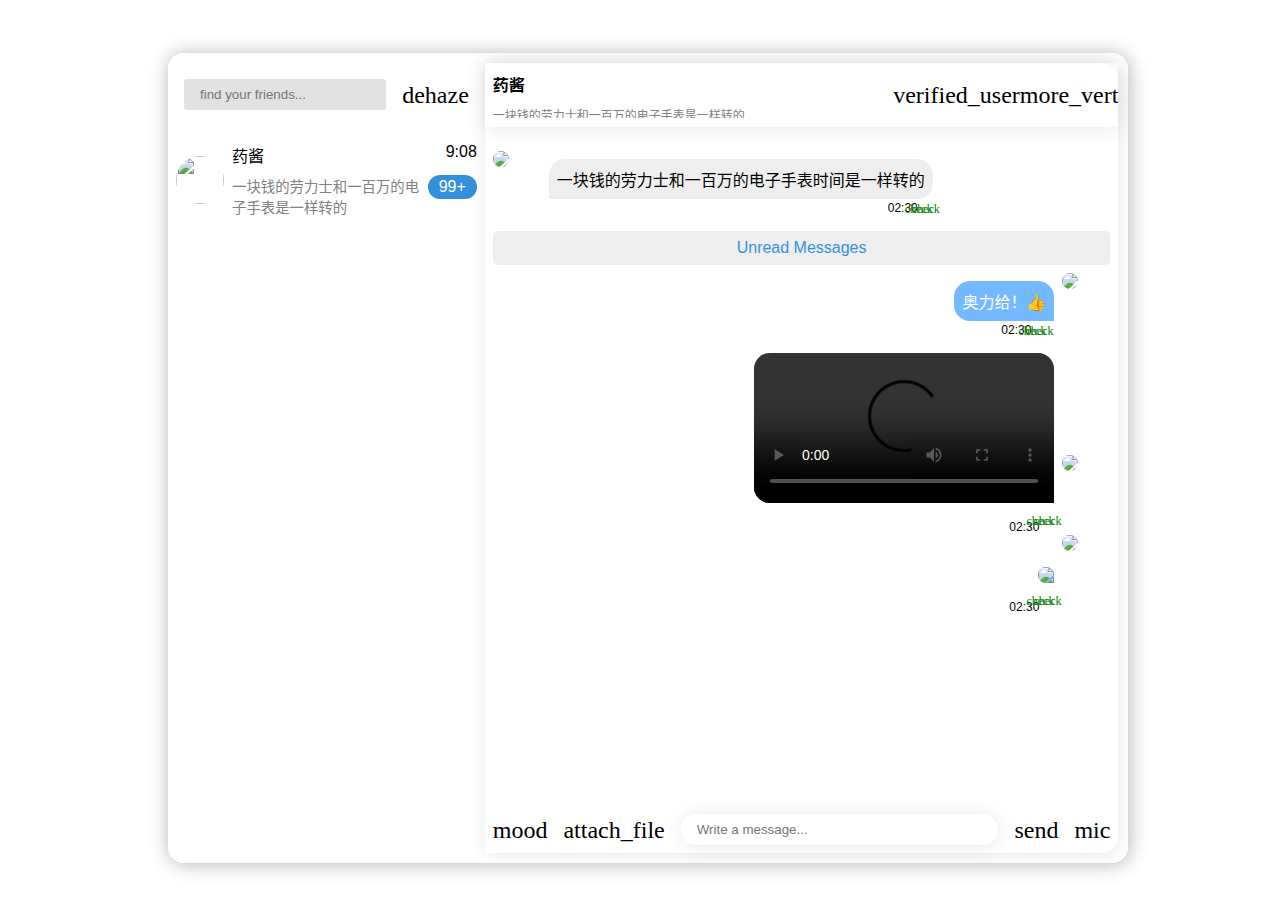
==== h5/index.html @ f82fb52f "h5" ====
<!DOCTYPE html>
<html lang="en">

<head>
    <meta charset="UTF-8">
    <meta name="viewport" content="width=device-width, initial-scale=1.0">
    <meta http-equiv="X-UA-Compatible" content="ie=edge">
    <title>Linegram</title>
    <link rel="stylesheet" href="./normalize.css">
    <link rel="stylesheet" href="./style.css">
    <style id="istyle"></style>
</head>

<body>
    <div id="app">
        <div id="uPanel" class="user-panel" style="display: none;opacity: 0;">
            <div id="uPanelLeft" class="left" style="flex: 0;">
                <div class="head">
                    <img src="https://timgsa.baidu.com/timg?image&quality=80&size=b9999_10000&sec=1572142878&di=bd927ece9dc8279c921e5bda6081964f&imgtype=jpg&er=1&src=http%3A%2F%2Fb-ssl.duitang.com%2Fuploads%2Fitem%2F201702%2F04%2F20170204134412_TnWXG.jpeg">
                    <div class="info">
                        <div class="text">
                            <h6>
                                热心市民
                            </h6>
                            <span>
                                lukr96@mail.com
                            </span>
                        </div>
                        <i class="material-icons">
                            expand_more
                        </i>
                    </div>
                </div>
                <div class="user-menu appScrollbar">
                    <div class="item">
                        <i class="material-icons">
                            person_add
                        </i>
                        <span>添加联系人</span>
                    </div>
                    <div class="item">
                        <i class="material-icons">
                            group_add
                        </i>
                        <span>加入多人会话</span>
                    </div>
                    <div class="item">
                        <i class="material-icons">
                            group
                        </i>
                        <span>创建多人会话</span>
                    </div>
                    <div class="item">
                        <i class="material-icons">
                            settings_system_daydream
                        </i>
                        <span>创建屏幕分享</span>
                    </div>
                    <div class="item">
                        <i class="material-icons">
                            video_label
                        </i>
                        <span>创建白板</span>
                    </div>
                    <hr>
                    <div class="item">
                        <i class="material-icons">
                            settings_applications
                        </i>
                        <span>
                            设置
                        </span>
                    </div>
                    <div class="item">
                        <i class="material-icons">
                            turned_in_not
                        </i>
                        <span>收藏夹</span>
                    </div>
                    <div class="item">
                        <i class="material-icons">
                            help_outline
                        </i>
                        <span>常见问题 Q&A</span>
                    </div>
                </div>
            </div>
            <div class="right" onclick="menuClose()"></div>
        </div>
        <div class="left">
            <div class="stats-bar">
                <div class="search-bar">
                    <input type="text" placeholder="find your friends..." class="search-input">
                </div>
                <span class="menu-btn" onclick="menuPop()">
                    <i class="material-icons"> dehaze </i>
                </span>
            </div>
            <div class="friends">
                <div class="friend-card">
                    <img src="https://timgsa.baidu.com/timg?image&quality=80&size=b9999_10000&sec=1571546256090&di=8b84feed8d8c794558cd3252b498517b&imgtype=0&src=http%3A%2F%2F5b0988e595225.cdn.sohucs.com%2Fq_70%2Cc_zoom%2Cw_640%2Fimages%2F20190430%2F7d417f6a98274751971c8907e8e97dc1.jpeg">
                    <div class="text">
                        <div class="text-top">
                            <div class="name">
                                药酱
                            </div>
                            <div class="msg-status">
                                <span class="time">
                                    9:08
                                </span>
                            </div>
                        </div>
                        <div class="text-bottom">
                            <div class="new-msg">
                                一块钱的劳力士和一百万的电子手表是一样转的
                            </div>
                            <div class="badge">
                                <span>
                                    99+
                                </span>
                            </div>
                        </div>
                    </div>
                </div>
            </div>
        </div>
        <div class="right">
            <div class="container">
                <div class="msger-head">
                    <div class="avatar">
                        <img src="https://timgsa.baidu.com/timg?image&quality=80&size=b9999_10000&sec=1571546256090&di=8b84feed8d8c794558cd3252b498517b&imgtype=0&src=http%3A%2F%2F5b0988e595225.cdn.sohucs.com%2Fq_70%2Cc_zoom%2Cw_640%2Fimages%2F20190430%2F7d417f6a98274751971c8907e8e97dc1.jpeg">
                        <div class="text">
                            <div class="name">
                                药酱
                            </div>
                            <span class="text-muted">
                                一块钱的劳力士和一百万的电子手表是一样转的
                            </span>
                        </div>
                    </div>
                    <div class="options">
                        <i class="material-icons"> verified_user </i>
                        <i class="material-icons">
                            more_vert
                        </i>
                    </div>
                </div>
                <div class="content appScrollbar">
                    <div class="chat-bubble">
                        <div class="avatar">
                            <img src="https://timgsa.baidu.com/timg?image&quality=80&size=b9999_10000&sec=1571546256090&di=8b84feed8d8c794558cd3252b498517b&imgtype=0&src=http%3A%2F%2F5b0988e595225.cdn.sohucs.com%2Fq_70%2Cc_zoom%2Cw_640%2Fimages%2F20190430%2F7d417f6a98274751971c8907e8e97dc1.jpeg">
                        </div>
                        <div class="body">
                            <div class="msg">
                                一块钱的劳力士和一百万的电子手表时间是一样转的
                            </div>
                            <div class="timer">
                                <span>
                                    02:30
                                </span>
                                <i class="material-icons">
                                    check
                                </i>
                                <i class="material-icons">
                                    check
                                </i>
                            </div>
                        </div>
                    </div>

                    <div class="unread-hr">
                        Unread Messages
                    </div>

                    <div class="chat-bubble mine">
                        <div class="avatar">
                            <img src="https://timgsa.baidu.com/timg?image&quality=80&size=b9999_10000&sec=1572142878&di=bd927ece9dc8279c921e5bda6081964f&imgtype=jpg&er=1&src=http%3A%2F%2Fb-ssl.duitang.com%2Fuploads%2Fitem%2F201702%2F04%2F20170204134412_TnWXG.jpeg">
                        </div>
                        <div class="body">
                            <div class="msg">
                                奥力给！👍
                            </div>
                            <div class="timer">
                                <span>
                                    02:30
                                </span>
                                <i class="material-icons">
                                    check
                                </i>
                                <i class="material-icons">
                                    check
                                </i>
                            </div>
                        </div>
                    </div>

                    <div class="chat-bubble mine">
                        <div class="avatar">
                            <img src="https://timgsa.baidu.com/timg?image&quality=80&size=b9999_10000&sec=1572142878&di=bd927ece9dc8279c921e5bda6081964f&imgtype=jpg&er=1&src=http%3A%2F%2Fb-ssl.duitang.com%2Fuploads%2Fitem%2F201702%2F04%2F20170204134412_TnWXG.jpeg">
                        </div>
                        <div class="body media">
                            <div class="msg">
                                <div class="media-warp">
                                    <video src="https://www.runoob.com/try/demo_source/movie.mp4" controls></video>
                                </div>
                            </div>
                            <div class="timer">
                                <span>
                                    02:30
                                </span>
                                <i class="material-icons">
                                    check
                                </i>
                                <i class="material-icons">
                                    check
                                </i>
                            </div>
                        </div>
                    </div>

                    <div class="chat-bubble mine">
                        <div class="avatar">
                            <img src="https://timgsa.baidu.com/timg?image&quality=80&size=b9999_10000&sec=1572142878&di=bd927ece9dc8279c921e5bda6081964f&imgtype=jpg&er=1&src=http%3A%2F%2Fb-ssl.duitang.com%2Fuploads%2Fitem%2F201702%2F04%2F20170204134412_TnWXG.jpeg">
                        </div>
                        <div class="body media">
                            <div class="msg">
                                <div class="media-warp">
                                    <img src="https://timgsa.baidu.com/timg?image&quality=80&size=b9999_10000&sec=1571546107188&di=fffb270d67349eebb5014863fc8d52ce&imgtype=0&src=http%3A%2F%2Fdingyue.nosdn.127.net%2FW11T7XN33zh0awhowchwUow6ln2VZ0m1SVmmmWvUaLyNY1530684911653compressflag.jpg">
                                </div>
                            </div>
                            <div class="timer">
                                <span>
                                    02:30
                                </span>
                                <i class="material-icons">
                                    check
                                </i>
                                <i class="material-icons">
                                    check
                                </i>
                            </div>
                        </div>
                    </div>

                </div>
                <div class="send-bar">
                    <i class="material-icons">
                        mood
                    </i>
                    <i class="material-icons">
                        attach_file
                    </i>
                    <input type="text" class="chat-input" placeholder="Write a message...">
                    <i class="material-icons" onclick="sendMsg()">
                        send
                    </i>
                    <i class="material-icons">
                        mic
                    </i>
                </div>
            </div>
        </div>
    </div>
    <div class="previewImg">
        <i id="previewClose" class="material-icons">
            close
        </i>
        <img id="pImage" src="#">
    </div>
    <script src="./script.js"></script>
</body>

</html>
---- h5/style.css ----
/* fallback */
@font-face {
    font-family: 'Material Icons';
    font-style: normal;
    font-weight: 400;
    src: url(https://fonts.gstatic.com/s/materialicons/v48/flUhRq6tzZclQEJ-Vdg-IuiaDsNc.woff2) format('woff2');
}

.material-icons {
    font-family: 'Material Icons';
    font-weight: normal;
    font-style: normal;
    font-size: 24px;
    line-height: 1;
    letter-spacing: normal;
    text-transform: none;
    display: inline-block;
    white-space: nowrap;
    word-wrap: normal;
    direction: ltr;
    -webkit-font-feature-settings: 'liga';
    -webkit-font-smoothing: antialiased;
}


i {
    cursor: pointer;
    user-select: none;
}

html,
body {
    width: 100%;
    height: 100%;
}

body {
    background-image: url("https://images.unsplash.com/photo-1571394098030-10c87a79e064");
    background-size: cover;
    background-repeat: no-repeat;
    background-position: center 0;
    font-family: -apple-system, "Noto Sans", "Helvetica Neue", Helvetica, "Nimbus Sans L", Arial, "Liberation Sans", "PingFang SC", "Hiragino Sans GB", "Noto Sans CJK SC", "Source Han Sans SC", "Source Han Sans CN", "Microsoft YaHei", "Wenquanyi Micro Hei", "WenQuanYi Zen Hei", "ST Heiti", SimHei, "WenQuanYi Zen Hei Sharp", sans-serif;
}

#app {
    position: relative;
    left: 50%;
    top: 50%;
    transform: translate(-50%, -50%);
    width: 90%;
    max-width: 960px;
    min-width: 640px;
    height: 90%;
    background: rgba(255, 255, 255, 0.9);
    border-radius: 1rem;
    box-shadow: 1px 1px 20px rgba(0, 0, 0, 0.3);

    display: flex;
    overflow: hidden;
}

#app img {
    background: url("./loading.gif") no-repeat center 50%;
    /* width: auto;
    max-width: 100%; */
}

#app>.left,
#app>.user-panel>.left {
    flex: 1;
    max-width: 360px;
    /* position: relative; */
}

#app>.right,
#app>.user-panel>.right {
    flex: 2;
}

#app>.left,
#app>.right,
#app>.user-panel>.left,
#app>.user-panel>.right {
    padding: .6rem;
}

#app>.left,
#app>.user-panel>.left {
    padding-left: 0;
    padding-right: 0;
}

#app>.right,
#app>.user-panel>.right {
    padding-left: 0;
}

/* #app>.left>* {
    display: inline-block;
} */

.stats-bar {
    width: 100%;
    margin-bottom: .5rem;
    height: 4rem;
    /* background: white; */
    display: flex;
    justify-content: space-between;
    align-items: center;
    /* box-shadow: 1px 1px 20px rgba(0, 0, 0, 0.1); */
}

.menu-btn {
    margin: 1rem;
}

.search-bar {
    flex: 1;
}

.search-input {
    width: calc(100% - 3rem);
    border: none;
    border-radius: 3px;
    ;
    /* background: #ccc;     */
    background-color: #e2e2e2;
    margin: .5rem;
    margin-left: 1rem;
    margin-right: 0;
    padding: .5rem 1rem;
    outline: none;
}

/* 
.pop-btn {
    float: left;
}

.search-bar {
    float: right;
} */

.friends {
    display: flex;
    flex-flow: column;
    /* margin: 0 -.6rem 0 -.3rem; */
    width: 100%;
}

.friend-card {
    display: flex;
    background: white;
    align-items: center;
    padding: .5rem;
    /* border-radius: 1rem; */
    cursor: pointer;
}

.friend-card:hover {
    /* box-shadow: 1px 1px 20px rgba(0, 0, 0, 0.1); */
    background: #3490dc;
    color: white !important;
}

.friend-card:hover>.time,
.friend-card:hover>.text>.text-bottom>.new-msg {
    color: white !important;
}

.friend-card:hover .badge {
    background: white;
    color: #3490dc;
}

.friend-card>img {
    width: 48px;
    height: 48px;
    border-radius: 48px;
    margin-right: .5rem;
}

.text>.text-top {
    display: flex;
    justify-content: space-between;
    margin-bottom: .5rem;
    ;
}

.text>.text-bottom {
    display: flex;
    justify-content: space-between;
}

.text-bottom>.new-msg {
    margin-right: .5rem;
    color: gray;
    font-size: .9rem;

    width: 100%;
    overflow: hidden;
    word-break: break-all;  /*允许在单词内换行，更美观*/
    text-overflow: ellipsis;
    display: -webkit-box;
    -webkit-line-clamp: 2;  /*设置文本行数限制*/
    -webkit-box-orient: vertical;  /*设置文本排列方式*/
}

.badge {
    height: 1.5rem;
    line-height: 1.5rem;
    width: 4rem;
    background: #3490dc;
    color: white;
    /* padding: .25rem .5rem; */
    border-radius: 10rem;
    text-align: center;
    white-space: nowrap;
    vertical-align: middle;
}

.badge>span {
    position: absolute;
    transform: translate(-50%, 0)
}

/* RIGHT PARTY */

.right>.container {
    background: white;
    box-shadow: 1px 1px 20px rgba(0, 0, 0, 0.1);
    border-radius: 0 1rem 1rem 0;
    height: 100%;
    display: flex;
    flex-flow: column;
}


.msger-head {
    width: 100%;
    display: flex;

    box-shadow: 1px 1px 20px rgba(0, 0, 0, 0.1);
}

.avatar {
    height: 3rem;
    display: flex;
    flex: 5;
    padding: .5rem;
}

.avatar>img {
    height: 100%;
    border-radius: 2rem;
    margin-right: 1rem;
}

.text {
    display: flex;
    flex-flow: column;
    justify-content: space-around;
}

.text>.name {
    font-weight: 600;
    margin-bottom: .5rem;
}

.text>.text-muted {
    color: gray;
    font-size: 12px;
    overflow: hidden;
    text-overflow: ellipsis;
    height: 12px;
}

.msger-head>.options {
    flex: 1;
    display: flex;
    justify-content: space-around;
    align-items: center;
}

.msger-head>.avatar img {
    display: none;
}

.container>.content {
    flex: 1;
    padding: .5rem;
    padding-top: 1.5rem;
    overflow-y: scroll;
    overflow-x: hidden;
}

.content>.unread-hr {
    width: 100%;
    text-align: center;
    padding: .5rem 0;
    margin: .5rem 0;
    border-radius: 5px;
    background: #eee;
    color: #3490dc;
    z-index: -1;
}

.content>.chat-bubble {
    display: flex;
    /* max-width: 60%; */
    align-items: flex-end;
    margin-bottom: 2rem;
    position: relative;
}

.content>.chat-bubble.mine {
    flex-flow: row-reverse;
    margin-left: auto;
}

.content>.chat-bubble.mine>.body,
.content>.chat-bubble.mine>.body>.msg>.media-warp {
    border-radius: 1rem 1rem 0rem 1rem;
}

.chat-bubble.mine>.body>.timer {
    transform: translate(0, .5rem);
}

.chat-bubble.mine>.body {
    background: #74b9ff;
    color: white;
}

.chat-bubble.mine>.body>.timer {
    color: black;
}

.chat-bubble.mine>.avatar {
    padding-right: 0;
    padding-left: .5rem;
}

.chat-bubble>.avatar {
    display: inline-block;
    flex: 1;
    max-width: 48px;
    min-width: 48px;
    padding: 0;
    padding-right: .5rem;
    border-radius: 1rem;
}

.chat-bubble>.body {
    /* overflow: hidden; */
    flex: 3;
    background: #eee;
    /* box-shadow: 1px 1px 20px rgba(0, 0, 0, 0.2); */
    max-width: fit-content;
    padding: .5rem;
    border-radius: 1rem 1rem 1rem 0rem;
    position: relative;
}

.chat-bubble>.body.media {
    line-height: 0;
    padding: 0;
}

.body>.msg {
    display: inline-block;
    /* word-break: keep-all; */
}

.media-warp {
    border-radius: 1rem 1rem 1rem 0rem;
    width: 100%;
    overflow: hidden;
    height: 100%;
    /* transform: scale(1.1); */
}

.body>.msg>.media-warp>* {
    /* width: 100%; */
    width: auto;
    max-width: 100%;
}

.chat-bubble>.avatar>img {
    width: 100%;
    height: unset;
}

.chat-bubble>.body>.timer>* {
    position: absolute;
    right: 0;
    bottom: -1rem;
    font-size: 12px;
    font-weight: 100;
}

.timer>span {
    transform: translate(-50%, 0)
}

.timer>i {
    color: green;
}

.timer>i:nth-child(2) {
    transform: translate(25%, 0);
}

/* scroll bar  */
.appScrollbar::-webkit-scrollbar {
    width: 10px;
    height: 1px;
}

.appScrollbar::-webkit-scrollbar-thumb {
    border-radius: 10px;
    -webkit-box-shadow: inset 0 0 5px rgba(0, 0, 0, 0.2);
    background: #535353;
}

.appScrollbar::-webkit-scrollbar-track {
    -webkit-box-shadow: inset 0 0 1px rgba(0, 0, 0, 0);
    /* border-radius: 10px; */
    background: #ccc;
}

.container>.send-bar {
    display: flex;
    justify-content: space-around;
    align-items: center;
}

.send-bar>* {
    margin: .5rem;
}

.send-bar>input {
    flex: 1;
    border: none;
    border-radius: 1rem;
    padding: .5rem 1rem;
    ;
    box-shadow: 1px 1px 20px rgba(0, 0, 0, 0.1);
    outline: none;
}

.send-bar>i {
    cursor: pointer;
}

.previewImg {
    position: fixed;
    top: 0;
    left: 0;
    width: 100%;
    height: 100%;
    /* pointer-events: none; */
    display: none;
    background: rgba(0, 0, 0, 0.6)
}

.previewImg>img {
    position: absolute;
    left: 50%;
    top: 50%;
    pointer-events: none;
    user-select: none;

    max-width: 80%;
    max-height: 90%;

    transform: translate(-50%, -50%);
}
.previewImg>#previewClose{
    color: white;
    position: absolute;
    right: 0;
    padding: 1rem;
    font-weight: bold;
}

/* user panel */

.user-panel{
    position: absolute;
    width: 100%;
    height: 100%;
    /* background: white; */
    z-index: 1;
    display: flex;
}
.user-panel,
.user-panel *{
    transition: all .3s;
}

.user-panel>.right {
    background: rgba(0, 0, 0, 0.3);
}

.user-panel>.left {
    padding: 0 !important;
    background: white;
    display: flex;
    flex-flow: column;
}
.user-panel>.left>.head{
    padding: 1rem;
    padding-bottom: .5rem;
    background: #3490dc;
    color: white;
}
.user-panel>.left>.head>img{
    max-width: 64px;
    border-radius: 64px;
}
.user-panel>.left>.head h6{
    margin: 0;
    margin-top: 1rem;
}
.user-panel>.left>.head span{
    font-weight: 100;
    font-size: .8rem;
    color: rgba(255, 255, 255, .6)
}
/* .user-panel>.left>.head i{
    float: right;
} */
.head>.info{
    display: flex;
    justify-content: space-between;
    align-items: center;
}

.user-menu{
    flex: 1;
    display: flex;
    flex-flow: column;
    overflow-x: hidden;
    overflow-y: scroll;
}
.user-menu>.item{
    display: flex;
    flex-wrap: nowrap;
    align-items: center;
    cursor: pointer;
    /* padding: 1rem; */
}
.user-menu>.item:hover{
    background: #e2e2e2;
}
.user-menu>hr{
    width: 100%;
}
.user-menu>.item>i{
    margin: 1rem;
}
.user-menu>.item>span{
    font-weight: bold;
    margin-left: 1rem;
    font-size: 15px;
    word-break: keep-all;
}
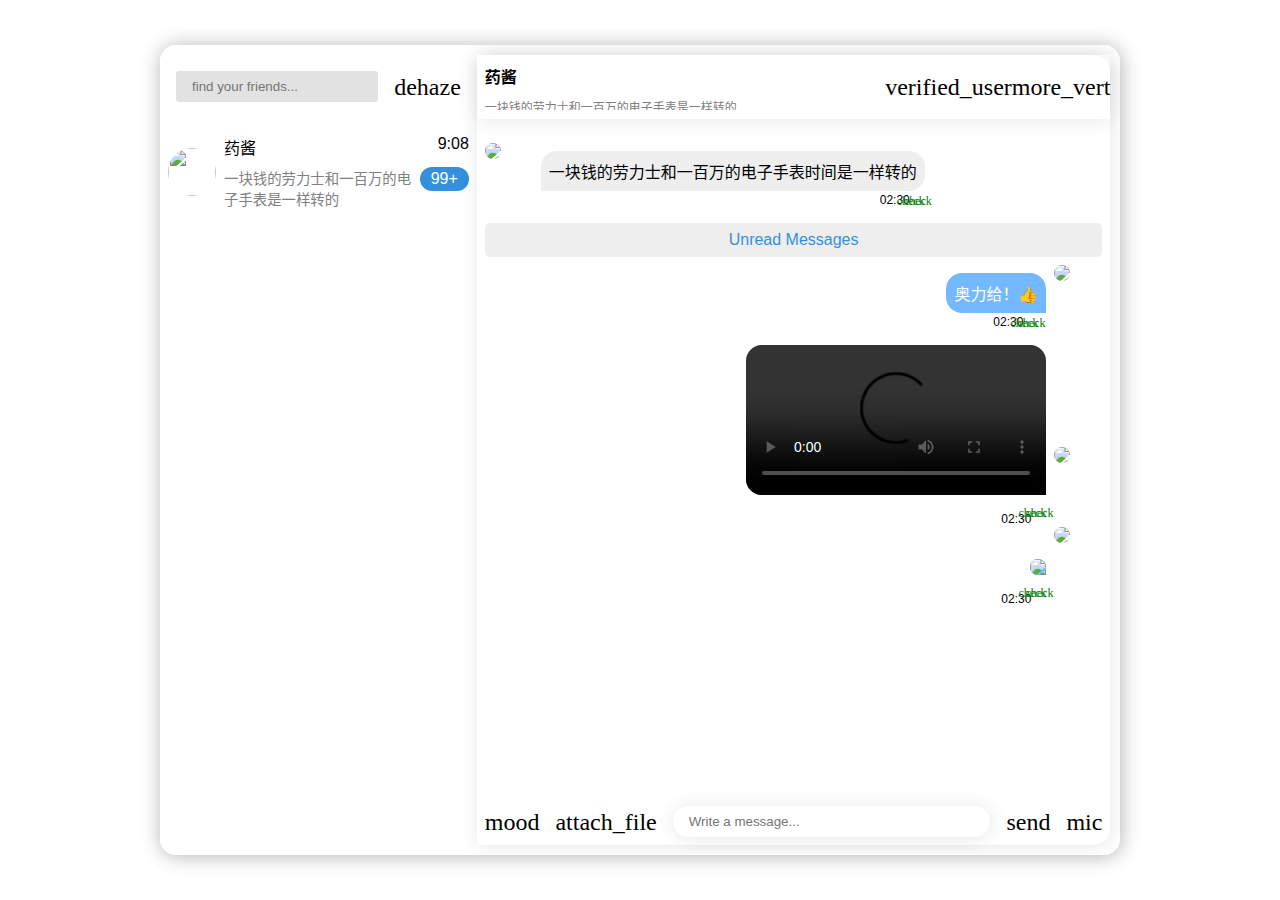
==== commit 905e78c1: "change img-src. fix some." ====
--- a/h5/index.html
+++ b/h5/index.html
@@ -16,7 +16,7 @@
         <div id="uPanel" class="user-panel" style="display: none;opacity: 0;">
             <div id="uPanelLeft" class="left" style="flex: 0;">
                 <div class="head">
-                    <img src="https://timgsa.baidu.com/timg?image&quality=80&size=b9999_10000&sec=1572142878&di=bd927ece9dc8279c921e5bda6081964f&imgtype=jpg&er=1&src=http%3A%2F%2Fb-ssl.duitang.com%2Fuploads%2Fitem%2F201702%2F04%2F20170204134412_TnWXG.jpeg">
+                    <img src="https://tx-free-imgs.acfun.cn/content/2019_8_19/1.5661972104020674E9.png">
                     <div class="info">
                         <div class="text">
                             <h6>
@@ -98,7 +98,7 @@
             </div>
             <div class="friends">
                 <div class="friend-card">
-                    <img src="https://timgsa.baidu.com/timg?image&quality=80&size=b9999_10000&sec=1571546256090&di=8b84feed8d8c794558cd3252b498517b&imgtype=0&src=http%3A%2F%2F5b0988e595225.cdn.sohucs.com%2Fq_70%2Cc_zoom%2Cw_640%2Fimages%2F20190430%2F7d417f6a98274751971c8907e8e97dc1.jpeg">
+                    <img src="http://5b0988e595225.cdn.sohucs.com/q_70,c_zoom,w_640/images/20190430/7d417f6a98274751971c8907e8e97dc1.jpeg">
                     <div class="text">
                         <div class="text-top">
                             <div class="name">
@@ -128,7 +128,7 @@
             <div class="container">
                 <div class="msger-head">
                     <div class="avatar">
-                        <img src="https://timgsa.baidu.com/timg?image&quality=80&size=b9999_10000&sec=1571546256090&di=8b84feed8d8c794558cd3252b498517b&imgtype=0&src=http%3A%2F%2F5b0988e595225.cdn.sohucs.com%2Fq_70%2Cc_zoom%2Cw_640%2Fimages%2F20190430%2F7d417f6a98274751971c8907e8e97dc1.jpeg">
+                        <img src="http://5b0988e595225.cdn.sohucs.com/q_70,c_zoom,w_640/images/20190430/7d417f6a98274751971c8907e8e97dc1.jpeg">
                         <div class="text">
                             <div class="name">
                                 药酱
@@ -148,7 +148,7 @@
                 <div class="content appScrollbar">
                     <div class="chat-bubble">
                         <div class="avatar">
-                            <img src="https://timgsa.baidu.com/timg?image&quality=80&size=b9999_10000&sec=1571546256090&di=8b84feed8d8c794558cd3252b498517b&imgtype=0&src=http%3A%2F%2F5b0988e595225.cdn.sohucs.com%2Fq_70%2Cc_zoom%2Cw_640%2Fimages%2F20190430%2F7d417f6a98274751971c8907e8e97dc1.jpeg">
+                            <img src="http://5b0988e595225.cdn.sohucs.com/q_70,c_zoom,w_640/images/20190430/7d417f6a98274751971c8907e8e97dc1.jpeg">
                         </div>
                         <div class="body">
                             <div class="msg">
@@ -174,7 +174,7 @@
 
                     <div class="chat-bubble mine">
                         <div class="avatar">
-                            <img src="https://timgsa.baidu.com/timg?image&quality=80&size=b9999_10000&sec=1572142878&di=bd927ece9dc8279c921e5bda6081964f&imgtype=jpg&er=1&src=http%3A%2F%2Fb-ssl.duitang.com%2Fuploads%2Fitem%2F201702%2F04%2F20170204134412_TnWXG.jpeg">
+                            <img src="https://tx-free-imgs.acfun.cn/content/2019_8_19/1.5661972104020674E9.png">
                         </div>
                         <div class="body">
                             <div class="msg">
@@ -196,7 +196,7 @@
 
                     <div class="chat-bubble mine">
                         <div class="avatar">
-                            <img src="https://timgsa.baidu.com/timg?image&quality=80&size=b9999_10000&sec=1572142878&di=bd927ece9dc8279c921e5bda6081964f&imgtype=jpg&er=1&src=http%3A%2F%2Fb-ssl.duitang.com%2Fuploads%2Fitem%2F201702%2F04%2F20170204134412_TnWXG.jpeg">
+                            <img src="https://tx-free-imgs.acfun.cn/content/2019_8_19/1.5661972104020674E9.png">
                         </div>
                         <div class="body media">
                             <div class="msg">
@@ -220,7 +220,7 @@
 
                     <div class="chat-bubble mine">
                         <div class="avatar">
-                            <img src="https://timgsa.baidu.com/timg?image&quality=80&size=b9999_10000&sec=1572142878&di=bd927ece9dc8279c921e5bda6081964f&imgtype=jpg&er=1&src=http%3A%2F%2Fb-ssl.duitang.com%2Fuploads%2Fitem%2F201702%2F04%2F20170204134412_TnWXG.jpeg">
+                            <img src="https://tx-free-imgs.acfun.cn/content/2019_8_19/1.5661972104020674E9.png">
                         </div>
                         <div class="body media">
                             <div class="msg">
--- a/h5/style.css
+++ b/h5/style.css
@@ -32,6 +32,8 @@
 body {
     width: 100%;
     height: 100%;
+    margin: 0;
+    padding: 0;
 }
 
 body {
